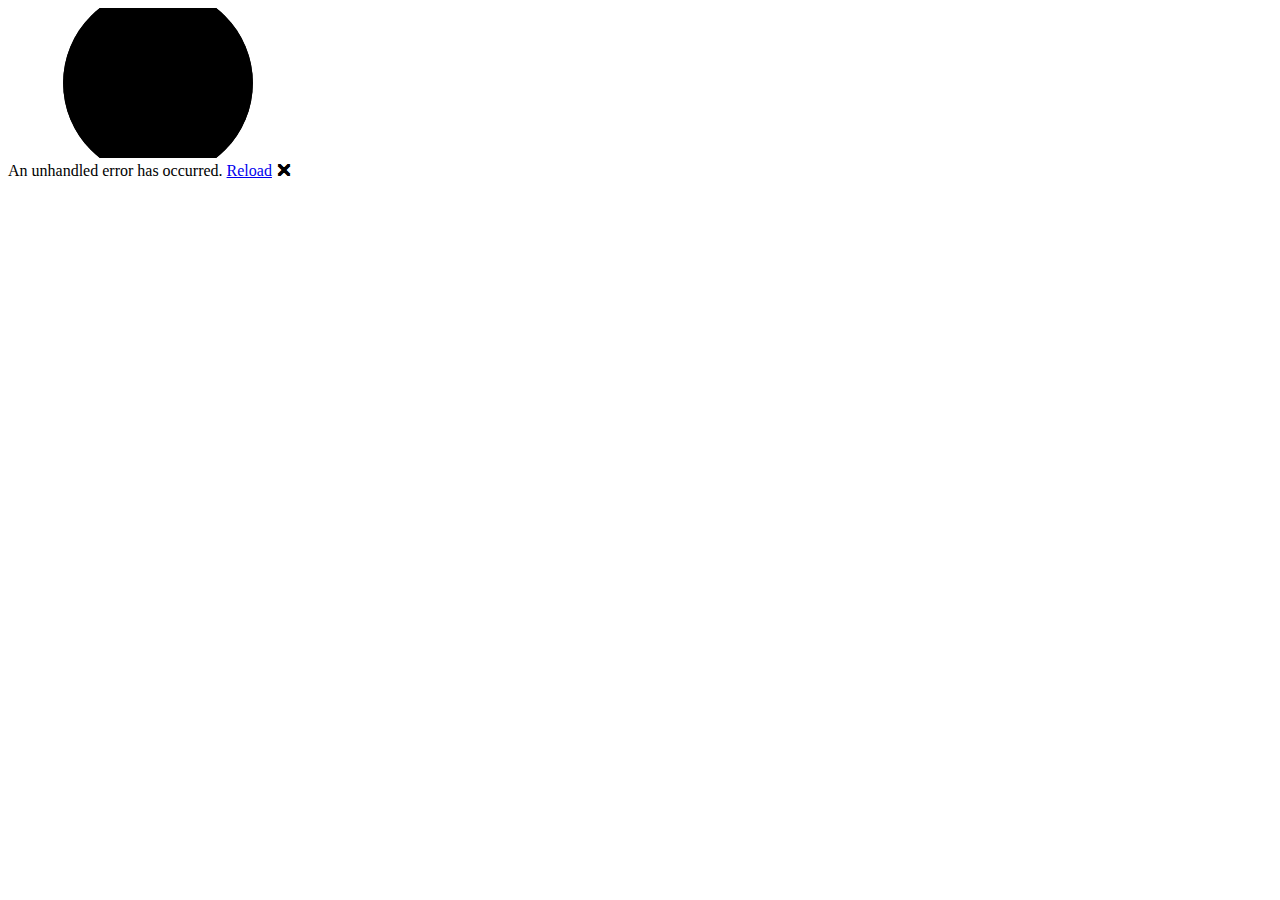
==== Log_Analysis/wwwroot/index.html @ 40d9852b "초기 커밋." ====
<!DOCTYPE html>
<html lang="en">

<head>
    <meta charset="utf-8" />
    <meta name="viewport" content="width=device-width, initial-scale=1.0" />
    <title>Log_Analysis</title>
    <base href="/" />
    <link rel="stylesheet" href="css/app.css" />
    <!-- If you add any scoped CSS files, uncomment the following to load them
    <link href="Log_Analysis.styles.css" rel="stylesheet" /> -->
</head>

<body>
    <div id="app">
        <svg class="loading-progress">
            <circle r="40%" cx="50%" cy="50%" />
            <circle r="40%" cx="50%" cy="50%" />
        </svg>
        <div class="loading-progress-text"></div>
    </div>

    <div id="blazor-error-ui">
        An unhandled error has occurred.
        <a href="." class="reload">Reload</a>
        <span class="dismiss">🗙</span>
    </div>
    <script src="_framework/blazor.webassembly.js"></script>
</body>

</html>
---- Log_Analysis/wwwroot/css/app.css ----
.valid.modified:not([type=checkbox]) {
    outline: 1px solid #26b050;
}

.invalid {
    outline: 1px solid red;
}

.validation-message {
    color: red;
}

#blazor-error-ui {
    color-scheme: light only;
    background: lightyellow;
    bottom: 0;
    box-shadow: 0 -1px 2px rgba(0, 0, 0, 0.2);
    box-sizing: border-box;
    display: none;
    left: 0;
    padding: 0.6rem 1.25rem 0.7rem 1.25rem;
    position: fixed;
    width: 100%;
    z-index: 1000;
}

    #blazor-error-ui .dismiss {
        cursor: pointer;
        position: absolute;
        right: 0.75rem;
        top: 0.5rem;
    }

.blazor-error-boundary {
    background: url([data-uri]) no-repeat 1rem/1.8rem, #b32121;
    padding: 1rem 1rem 1rem 3.7rem;
    color: white;
}

    .blazor-error-boundary::after {
        content: "An error has occurred."
    }

.loading-progress {
    position: relative;
    display: block;
    width: 8rem;
    height: 8rem;
    margin: 20vh auto 1rem auto;
}

    .loading-progress circle {
        fill: none;
        stroke: #e0e0e0;
        stroke-width: 0.6rem;
        transform-origin: 50% 50%;
        transform: rotate(-90deg);
    }

        .loading-progress circle:last-child {
            stroke: #1b6ec2;
            stroke-dasharray: calc(3.141 * var(--blazor-load-percentage, 0%) * 0.8), 500%;
            transition: stroke-dasharray 0.05s ease-in-out;
        }

.loading-progress-text {
    position: absolute;
    text-align: center;
    font-weight: bold;
    inset: calc(20vh + 3.25rem) 0 auto 0.2rem;
}

    .loading-progress-text:after {
        content: var(--blazor-load-percentage-text, "Loading");
    }

code {
    color: #c02d76;
}

.form-floating > .form-control-plaintext::placeholder, .form-floating > .form-control::placeholder {
    color: var(--bs-secondary-color);
    text-align: end;
}

.form-floating > .form-control-plaintext:focus::placeholder, .form-floating > .form-control:focus::placeholder {
    text-align: start;
}
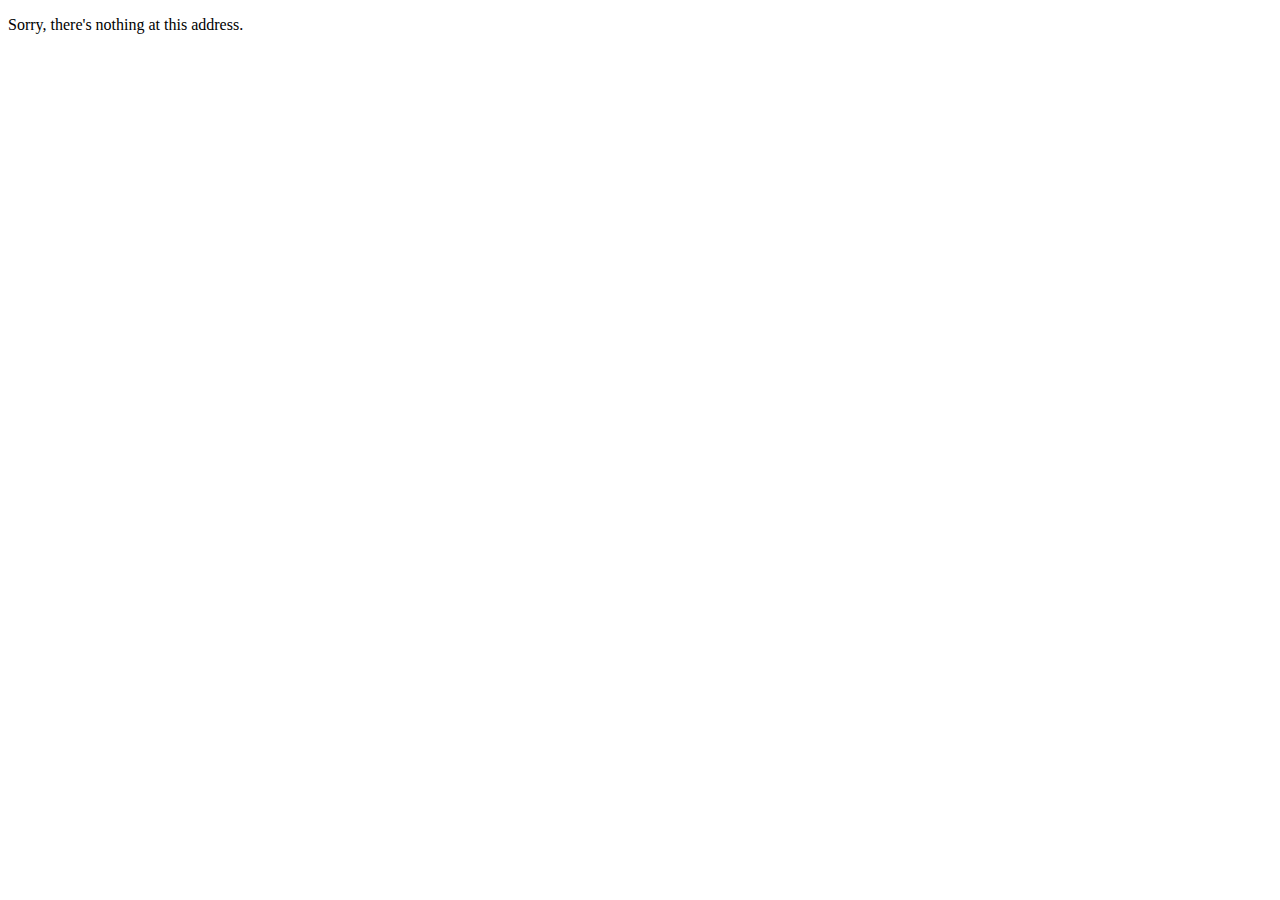
==== commit e25ffe9f: "html href update" ====
--- a/Log_Analysis/wwwroot/index.html
+++ b/Log_Analysis/wwwroot/index.html
@@ -5,7 +5,7 @@
     <meta charset="utf-8" />
     <meta name="viewport" content="width=device-width, initial-scale=1.0" />
     <title>Log_Analysis</title>
-    <base href="/" />
+    <base href="/OpenSG_Tool" />
     <link rel="stylesheet" href="css/app.css" />
     <!-- If you add any scoped CSS files, uncomment the following to load them
     <link href="Log_Analysis.styles.css" rel="stylesheet" /> -->
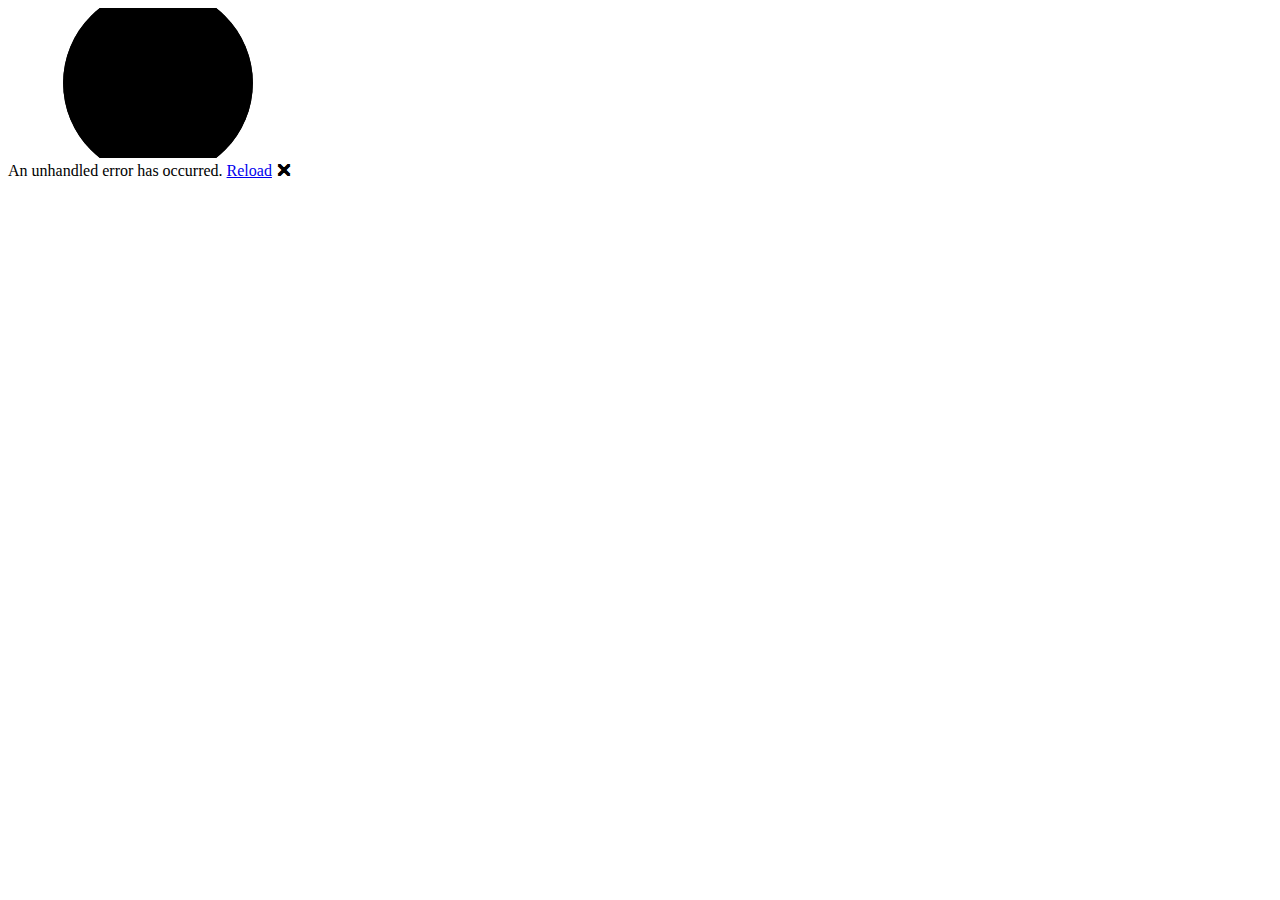
==== commit 0e7c89e5: "html href update2" ====
--- a/Log_Analysis/wwwroot/index.html
+++ b/Log_Analysis/wwwroot/index.html
@@ -5,7 +5,8 @@
     <meta charset="utf-8" />
     <meta name="viewport" content="width=device-width, initial-scale=1.0" />
     <title>Log_Analysis</title>
-    <base href="/OpenSG_Tool" />
+    <base href="/OpenSG_Tool/" />
+
     <link rel="stylesheet" href="css/app.css" />
     <!-- If you add any scoped CSS files, uncomment the following to load them
     <link href="Log_Analysis.styles.css" rel="stylesheet" /> -->
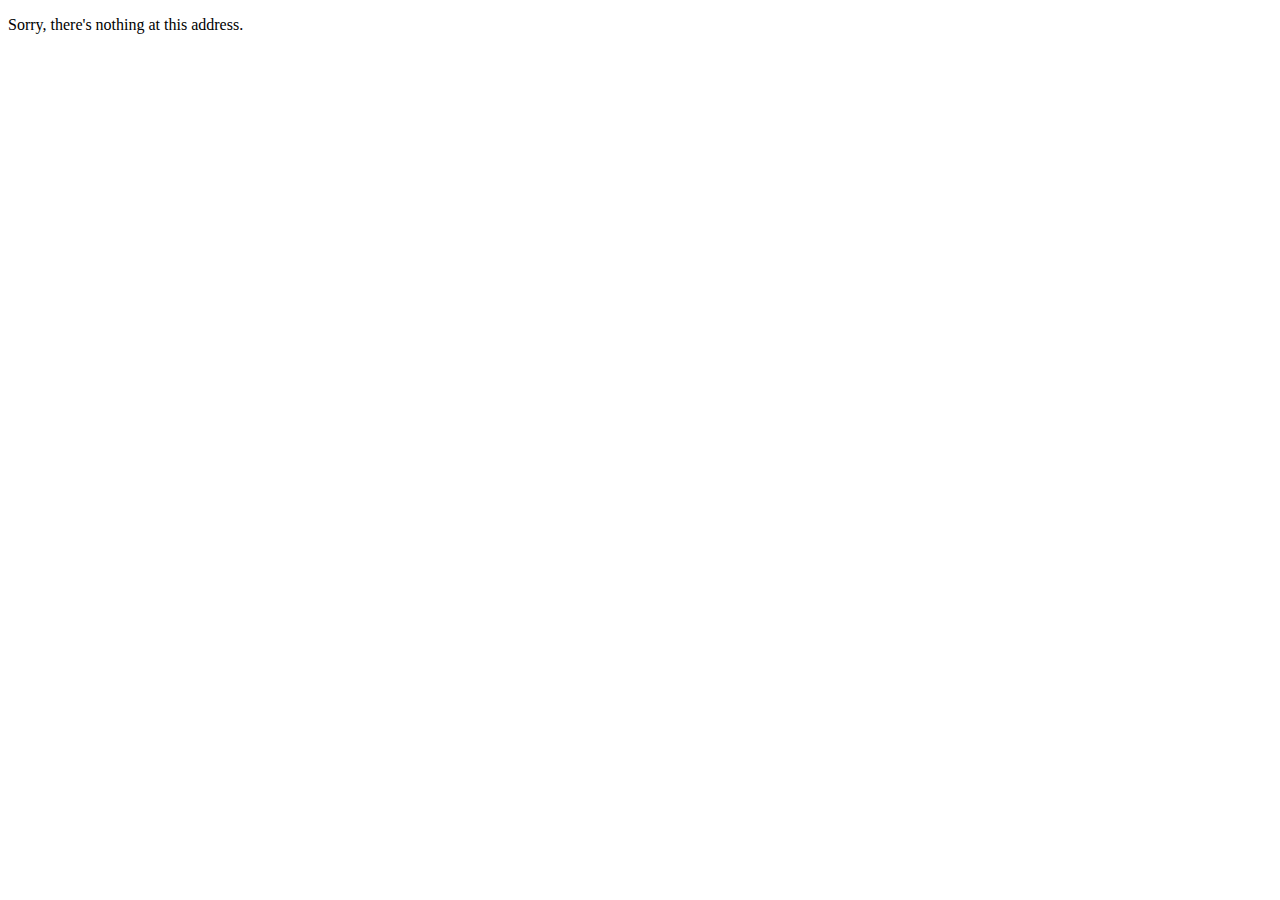
==== commit fb7a8dd2: "add LogCount and red text update" ====
--- a/Log_Analysis/wwwroot/index.html
+++ b/Log_Analysis/wwwroot/index.html
@@ -5,7 +5,7 @@
     <meta charset="utf-8" />
     <meta name="viewport" content="width=device-width, initial-scale=1.0" />
     <title>Log_Analysis</title>
-    <base href="/OpenSG_Tool/" />
+    <base href="/" />
 
     <link rel="stylesheet" href="css/app.css" />
     <!-- If you add any scoped CSS files, uncomment the following to load them
--- a/Log_Analysis/wwwroot/css/app.css
+++ b/Log_Analysis/wwwroot/css/app.css
@@ -85,4 +85,7 @@
 
 .form-floating > .form-control-plaintext:focus::placeholder, .form-floating > .form-control:focus::placeholder {
     text-align: start;
+}
+.text-red-500 {
+    color: red;
 }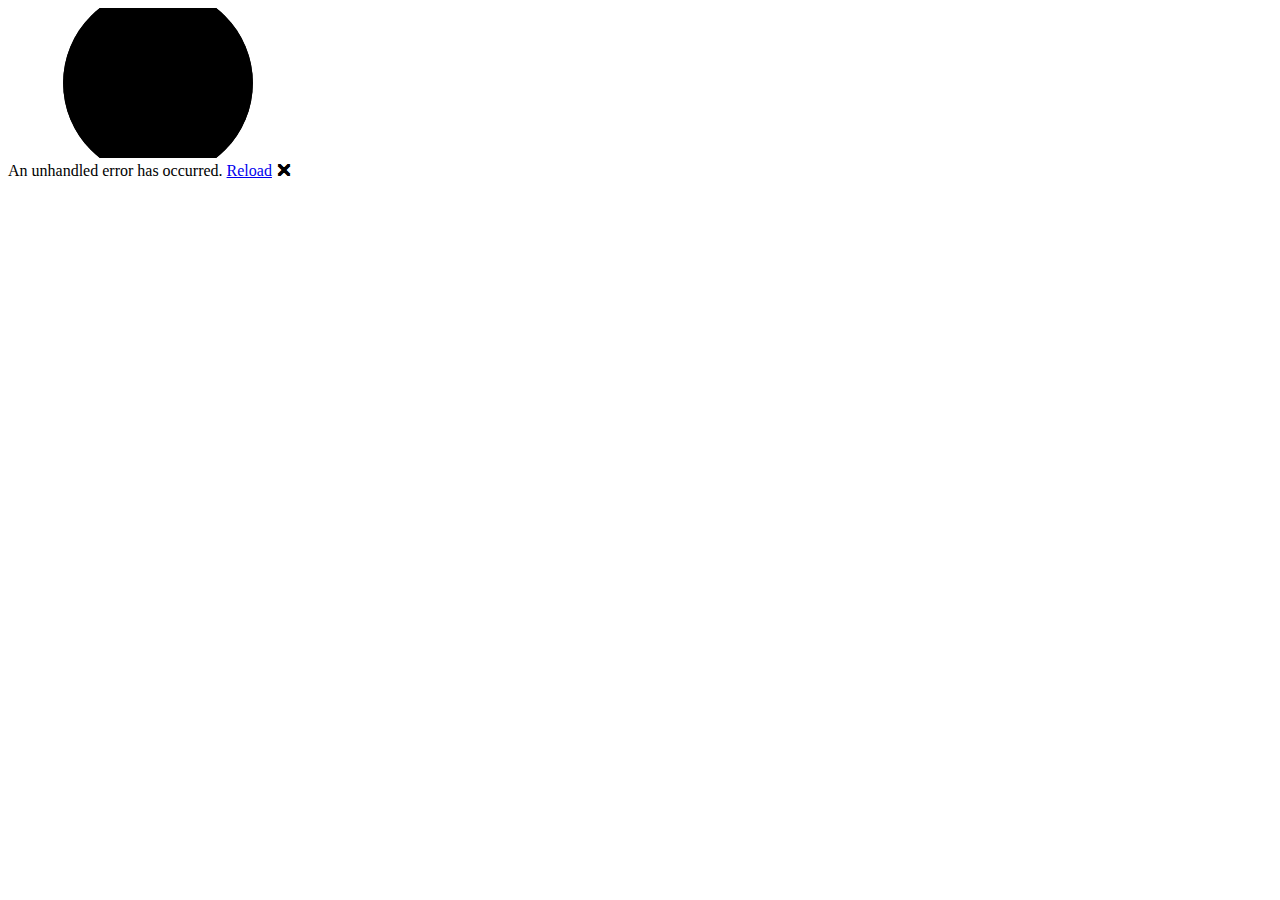
==== commit 4cbd0759: "Update index.html" ====
--- a/Log_Analysis/wwwroot/index.html
+++ b/Log_Analysis/wwwroot/index.html
@@ -5,7 +5,7 @@
     <meta charset="utf-8" />
     <meta name="viewport" content="width=device-width, initial-scale=1.0" />
     <title>Log_Analysis</title>
-    <base href="/" />
+    <base href="/OpenSG_Tool/" />
 
     <link rel="stylesheet" href="css/app.css" />
     <!-- If you add any scoped CSS files, uncomment the following to load them
